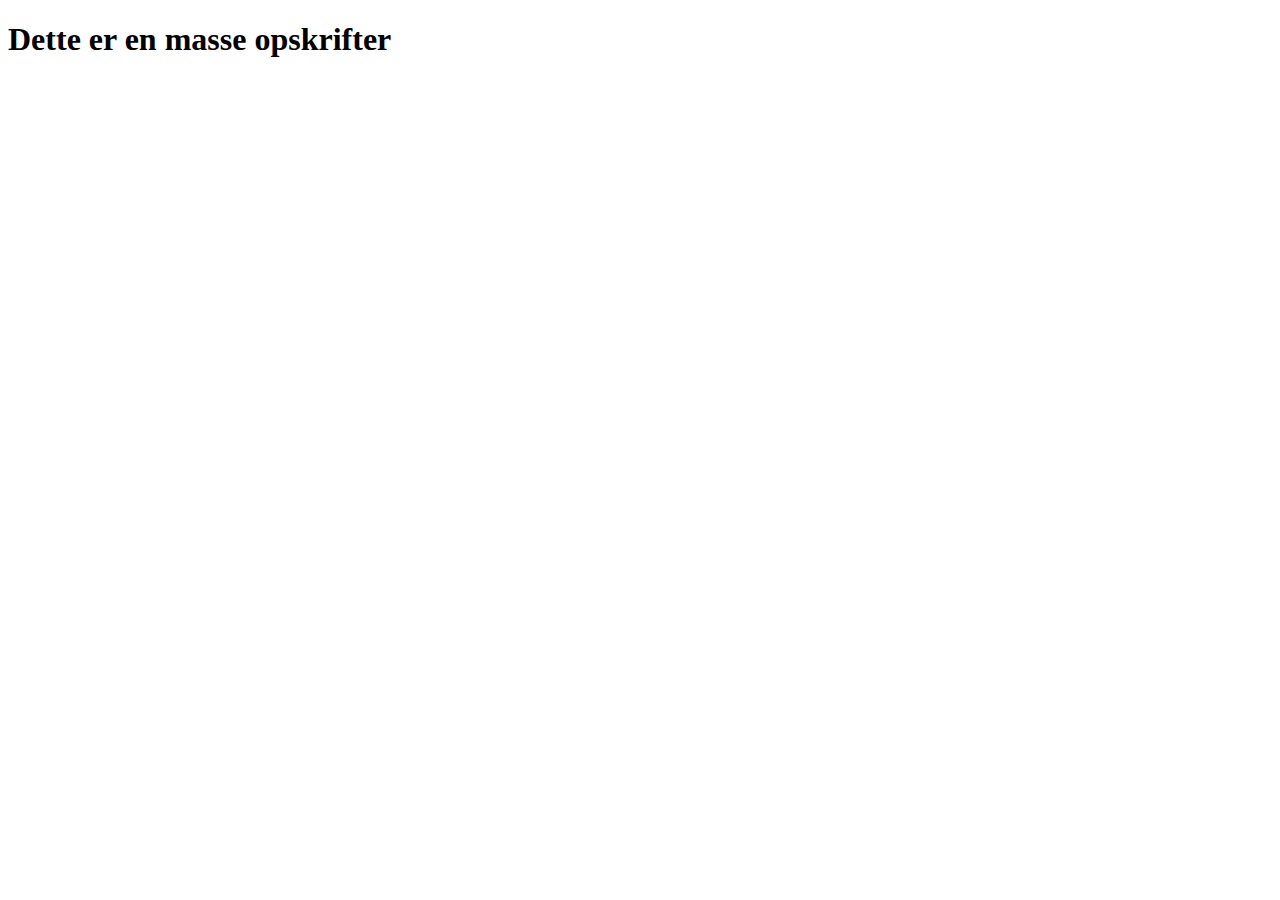
==== index.html @ f8043348 "Index samt H1 tilføjet" ====
<!DOCTYPE html>
<html lang="en">
<head>
    <meta charset="UTF-8">
    <meta http-equiv="X-UA-Compatible" content="IE=edge">
    <meta name="viewport" content="width=device-width, initial-scale=1.0">
    <title>Document</title>
</head>
<body>
    <H1>Dette er en masse opskrifter</H1>
</body>
</html>
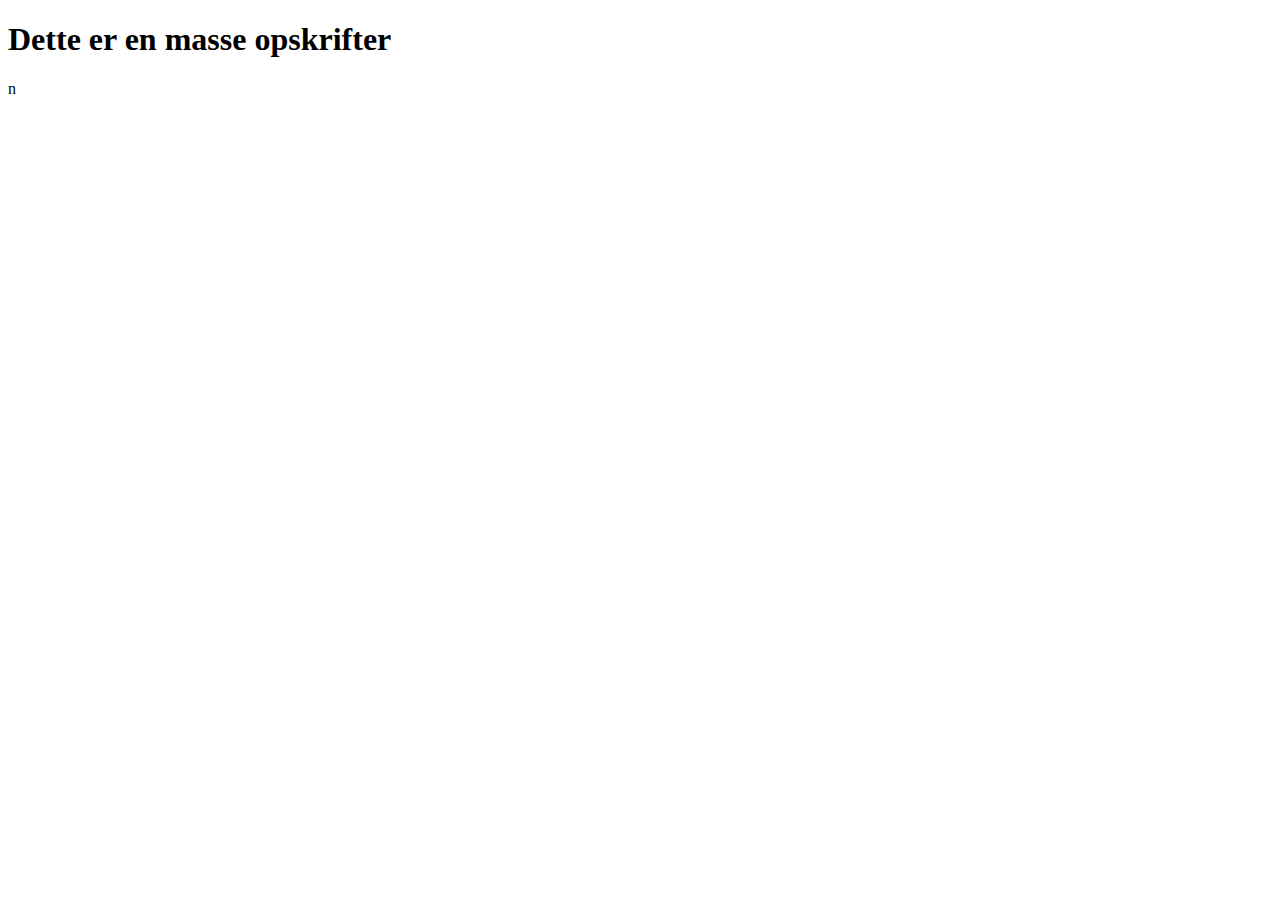
==== commit 33db193e: "Tilføjet lassange" ====
--- a/index.html
+++ b/index.html
@@ -9,4 +9,4 @@
 <body>
     <H1>Dette er en masse opskrifter</H1>
 </body>
-</html>+</html>n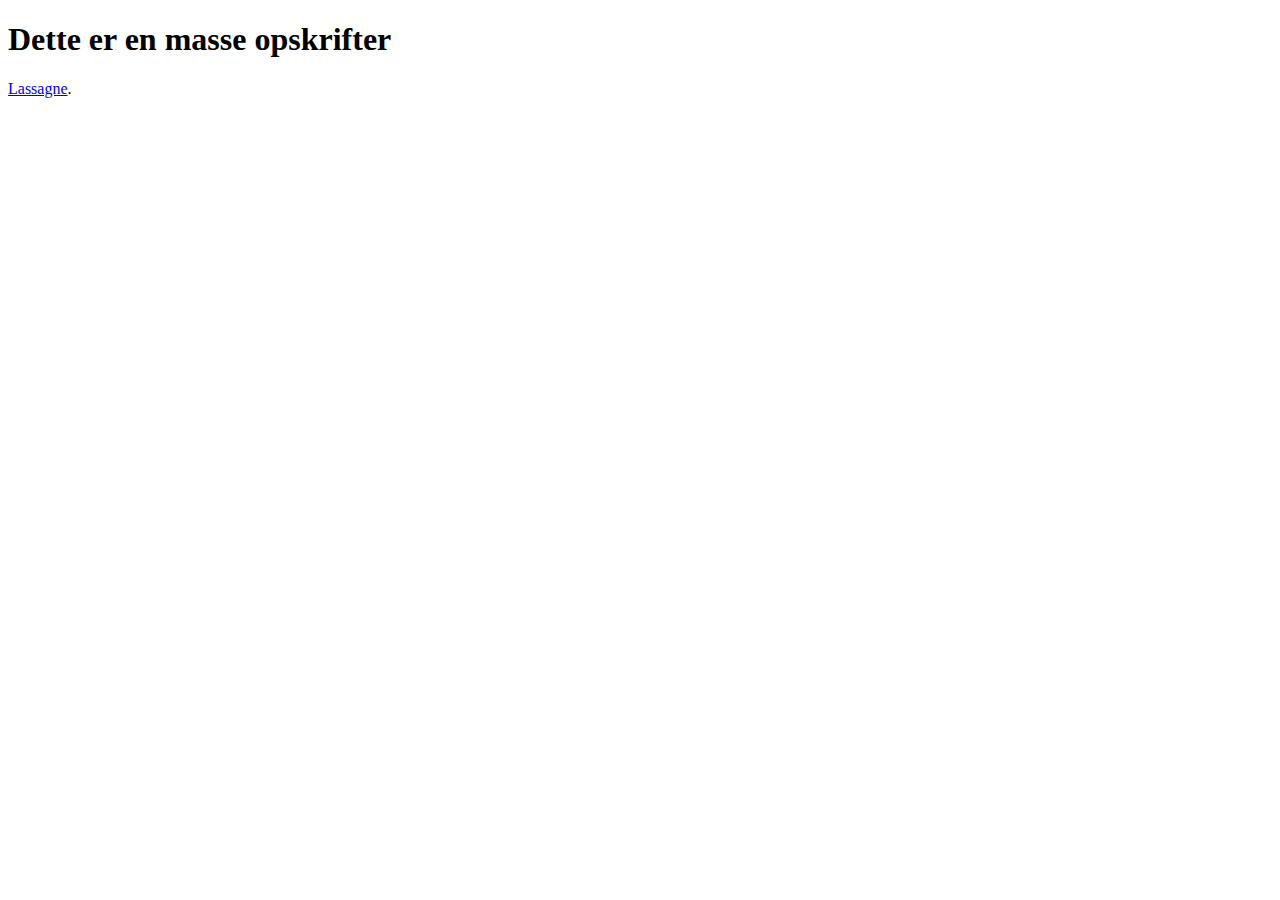
==== commit ee60a195: "en masse ændringer" ====
--- a/index.html
+++ b/index.html
@@ -8,5 +8,6 @@
 </head>
 <body>
     <H1>Dette er en masse opskrifter</H1>
+    <p><a href="opskirfter/lassagne.html">Lassagne</a>.</p>
 </body>
-</html>n+</html>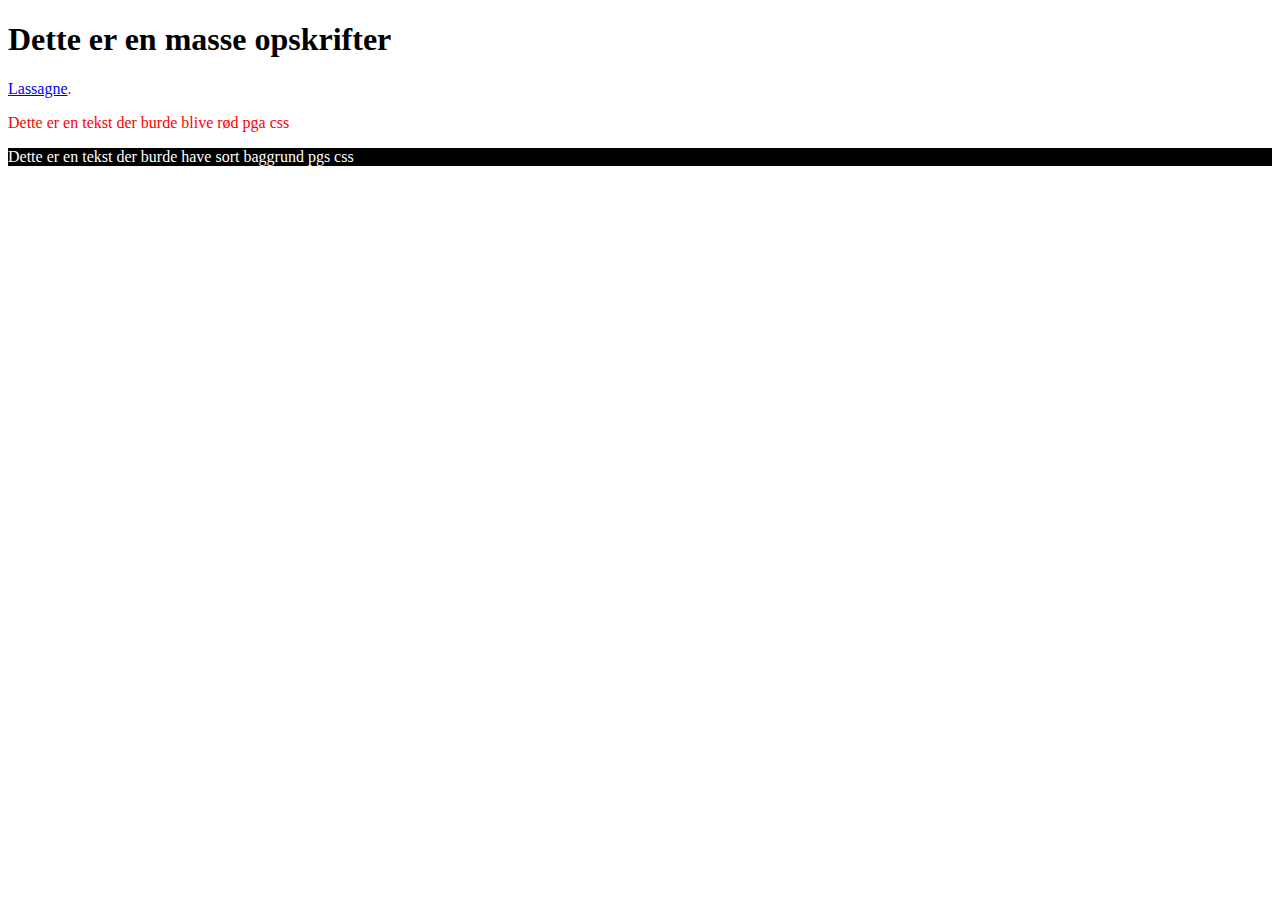
==== commit 169886b5: "CCs ændringer" ====
--- a/index.html
+++ b/index.html
@@ -1,13 +1,18 @@
 <!DOCTYPE html>
 <html lang="en">
 <head>
+    <link rel="stylesheet" href="style.css" />
     <meta charset="UTF-8">
     <meta http-equiv="X-UA-Compatible" content="IE=edge">
     <meta name="viewport" content="width=device-width, initial-scale=1.0">
-    <title>Document</title>
+    <title>Lokalt</title>
 </head>
 <body>
     <H1>Dette er en masse opskrifter</H1>
     <p><a href="opskirfter/lassagne.html">Lassagne</a>.</p>
+    <p>Dette er en tekst der burde blive rød pga css</p>
+    <div>
+        Dette er en tekst der burde have sort baggrund pgs css
+    </div>
 </body>
 </html>--- a/style.css
+++ b/style.css
@@ -0,0 +1,9 @@
+div {
+    color: white;
+    background-color: black;
+  }
+  .div .p {color: blueviolet;}
+  
+  p {
+    color: red;
+  }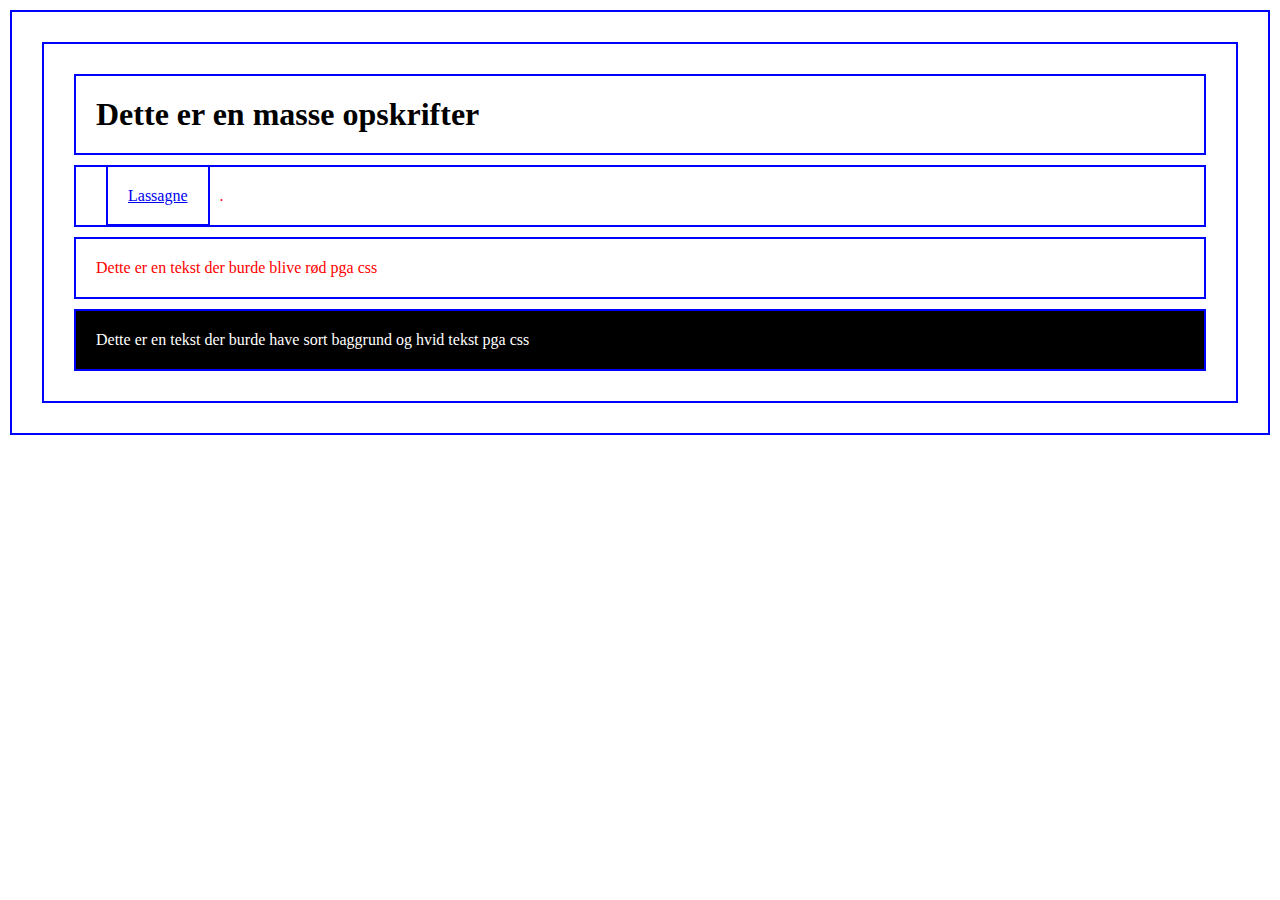
==== commit ab5f4858: "css ting" ====
--- a/index.html
+++ b/index.html
@@ -12,7 +12,7 @@
     <p><a href="opskirfter/lassagne.html">Lassagne</a>.</p>
     <p>Dette er en tekst der burde blive rød pga css</p>
     <div>
-        Dette er en tekst der burde have sort baggrund pgs css
+        Dette er en tekst der burde have sort baggrund og hvid tekst pga css
     </div>
 </body>
 </html>--- a/style.css
+++ b/style.css
@@ -6,4 +6,10 @@
   
   p {
     color: red;
+  }
+
+  * {
+    border: 2px solid blue;
+    padding: 20px;
+    margin: 10px;
   }